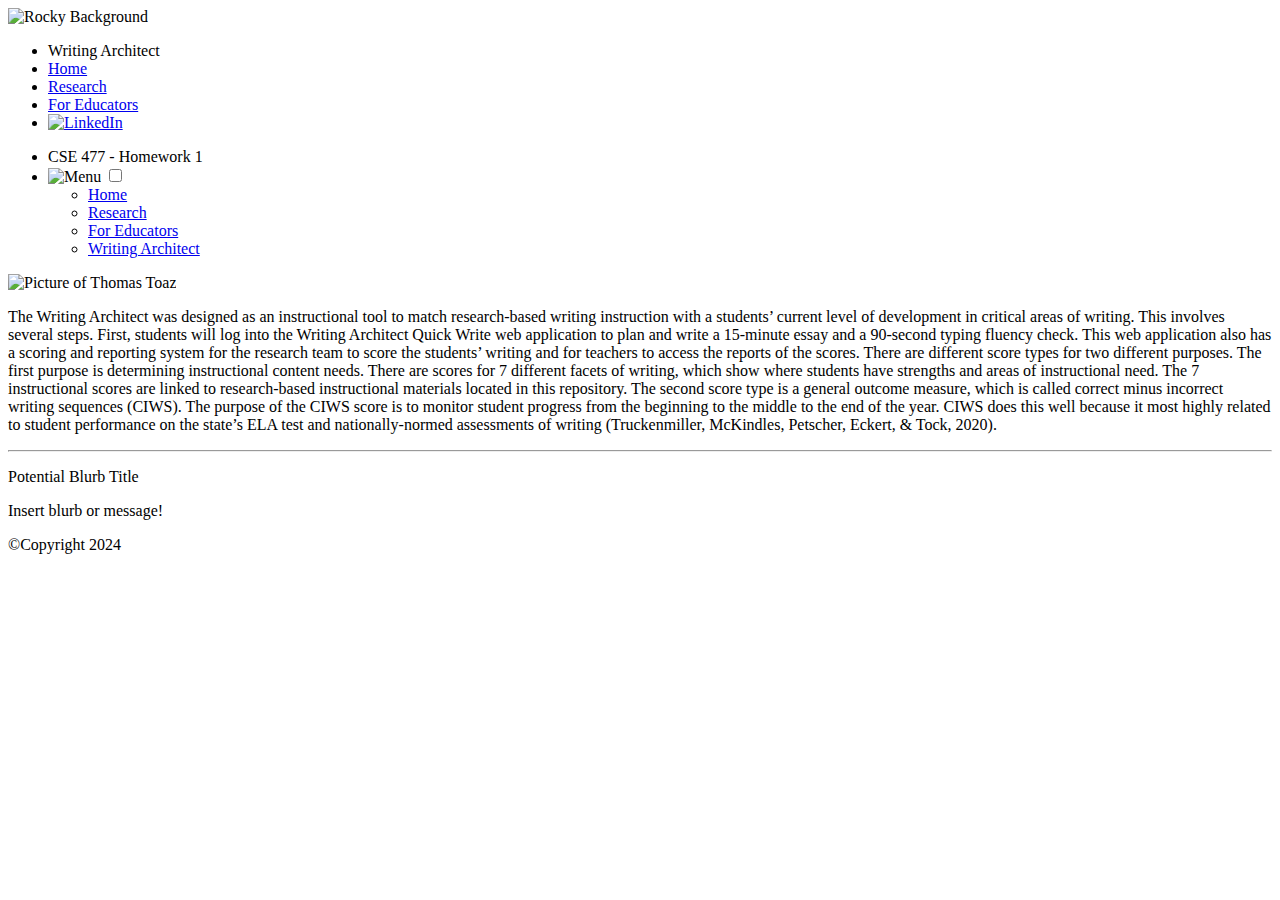
==== index.html @ ebcfda3e "Remodeled website from flask app to static site" ====
<!DOCTYPE html>
<html>
    <head>
        <meta charset="utf-8">
        <meta name="viewport" content="width=device-width,initial-scale=1">
        <title>Home - Writing Architect</title>
        <link rel="stylesheet" href="../static/main/css/header.css" />
        <link rel="stylesheet" href="../static/main/css/navbar.css" />
        <link rel="stylesheet" href="../static/main/css/main.css" />
        <link rel="stylesheet" href="../static/main/css/footer.css" />
    </head>
    <body class = "banner">
        <header> <!--Banner image for the top of the web page-->
            <img class="header" src="../static/main/images/banner.jpg" alt="Rocky Background" />
        </header>
        <nav>  <!--Navigation bar with links to other pages and project title-->
            <ul class="fullscreen">
                <li class = "left"><a>Writing Architect</a></li>
                <li><a class = "link" href="home.html">Home</a></li>
                <li><a class = "link" href="research.html">Research</a></li>
                <li><a class = "link" href="forEducators.html">For Educators</a></li>
                <li><a class = "link" href="https://writingarchitect2.azurewebsites.net/main/login.php?em=f" target="_blank"><img src="../static/main/images/WA-logo-computer.png" alt="LinkedIn" /></a></li>
            </ul>
            <ul class="menubar">
                <li class = "left"><a>CSE 477 - Homework 1</a></li>
                <li><!--Checkbox to make menu button toggle on/off dropdown menu visibility-->
                    <label class="switch">
                        <a class="link"><img class="menuicon" src="../static/main/images/menu-bar.png" alt="Menu" /></a>
                        <input type="checkbox">
                        <span class="dropdown-menu">
                            <ul>
                                <li><a class = "link" href="home.html">Home</a></li>
                                <li><a class = "link" href="research.html">Research</a></li>
                                <li><a class = "link" href="forEducators.html">For Educators</a></li>
                                <li><a class = "link" href="https://writingarchitect2.azurewebsites.net/main/login.php?em=f" target="_blank">Writing Architect</a></li>
                            </ul>
                        </span>
                    </label>
                </li>
            </ul>
        </nav>
        <main>
            <section class="wrapper">
                <div class="box"><img class="headshot" src="../static/main/images/website-login.png" alt="Picture of Thomas Toaz" /></div>
                <div class="description">
                    <p>
                        <span>The Writing Architect</span> was designed as an instructional tool to match research-based 
                        writing instruction with a students’ current level of development in critical areas of writing. 
                        This involves several steps. First, students will log into the Writing Architect Quick Write web application 
                        to plan and write a 15-minute essay and a 90-second typing fluency check. This web application also has a 
                        scoring and reporting system for the research team to score the students’ writing and for teachers to access 
                        the reports of the scores. There are different score types for two different purposes. The first purpose is 
                        determining instructional content needs. There are scores for 7 different facets of writing, which show where 
                        students have strengths and areas of instructional need. The 7 instructional scores are linked to research-based 
                        instructional materials located in this repository. The second score type is a general outcome measure, 
                        which is called correct minus incorrect writing sequences (CIWS). The purpose of the CIWS score is to monitor 
                        student progress from the beginning to the middle to the end of the year. CIWS does this well because it most 
                        highly related to student performance on the state’s ELA test and nationally-normed assessments of writing 
                        (Truckenmiller, McKindles, Petscher, Eckert, & Tock, 2020).
                         <!-- <a href="https://writing-architect.netlify.app/#/" target="_blank">Writing Architect.</a> -->

                    </p>
                </div>
            </section>
            <hr>
             <p class="funFactTitle">Potential Blurb Title</p>
             <p class="funfact">Insert blurb or message!</p>
        </main>
        <footer>
            <p>©Copyright 2024</p>
        </footer>
    </body>
</html>
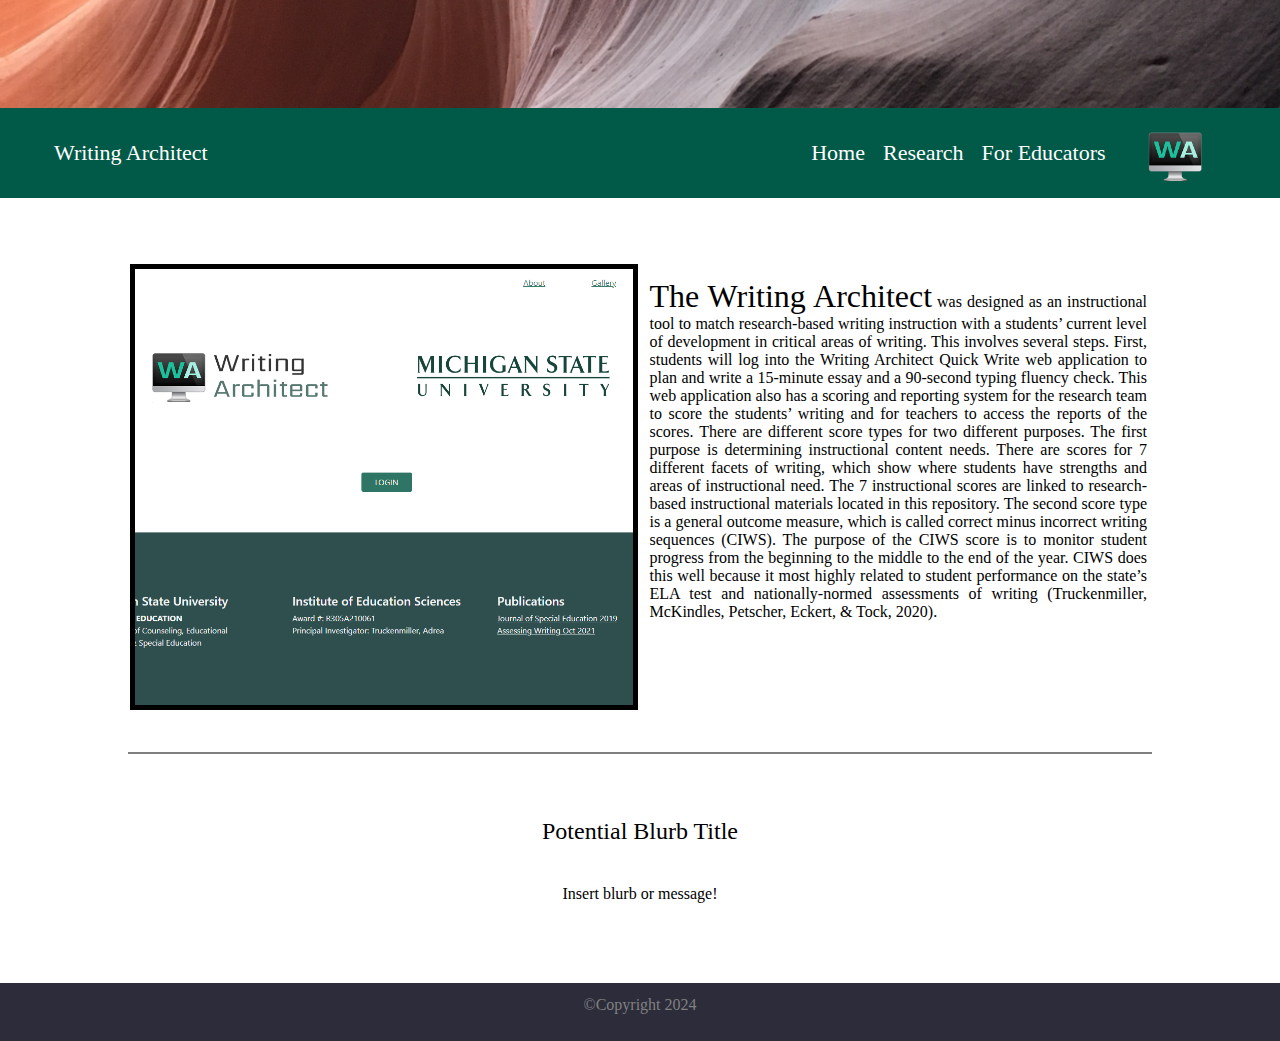
==== commit 3f1eb4ec: "Updating style links/image links for new static configuration" ====
--- a/index.html
+++ b/index.html
@@ -4,32 +4,32 @@
         <meta charset="utf-8">
         <meta name="viewport" content="width=device-width,initial-scale=1">
         <title>Home - Writing Architect</title>
-        <link rel="stylesheet" href="../static/main/css/header.css" />
-        <link rel="stylesheet" href="../static/main/css/navbar.css" />
-        <link rel="stylesheet" href="../static/main/css/main.css" />
-        <link rel="stylesheet" href="../static/main/css/footer.css" />
+        <link rel="stylesheet" href="css/header.css" />
+        <link rel="stylesheet" href="css/navbar.css" />
+        <link rel="stylesheet" href="css/main.css" />
+        <link rel="stylesheet" href="css/footer.css" />
     </head>
     <body class = "banner">
         <header> <!--Banner image for the top of the web page-->
-            <img class="header" src="../static/main/images/banner.jpg" alt="Rocky Background" />
+            <img class="header" src="images/banner.jpg" alt="Rocky Background" />
         </header>
         <nav>  <!--Navigation bar with links to other pages and project title-->
             <ul class="fullscreen">
                 <li class = "left"><a>Writing Architect</a></li>
-                <li><a class = "link" href="home.html">Home</a></li>
+                <li><a class = "link" href="index.html">Home</a></li>
                 <li><a class = "link" href="research.html">Research</a></li>
                 <li><a class = "link" href="forEducators.html">For Educators</a></li>
-                <li><a class = "link" href="https://writingarchitect2.azurewebsites.net/main/login.php?em=f" target="_blank"><img src="../static/main/images/WA-logo-computer.png" alt="LinkedIn" /></a></li>
+                <li><a class = "link" href="https://writingarchitect2.azurewebsites.net/main/login.php?em=f" target="_blank"><img src="images/WA-logo-computer.png" alt="Writing Architect" /></a></li>
             </ul>
             <ul class="menubar">
-                <li class = "left"><a>CSE 477 - Homework 1</a></li>
+                <li class = "left"><a>Writing Architect</a></li>
                 <li><!--Checkbox to make menu button toggle on/off dropdown menu visibility-->
                     <label class="switch">
-                        <a class="link"><img class="menuicon" src="../static/main/images/menu-bar.png" alt="Menu" /></a>
+                        <a class="link"><img class="menuicon" src="images/menu-bar.png" alt="Menu" /></a>
                         <input type="checkbox">
                         <span class="dropdown-menu">
                             <ul>
-                                <li><a class = "link" href="home.html">Home</a></li>
+                                <li><a class = "link" href="index.html">Home</a></li>
                                 <li><a class = "link" href="research.html">Research</a></li>
                                 <li><a class = "link" href="forEducators.html">For Educators</a></li>
                                 <li><a class = "link" href="https://writingarchitect2.azurewebsites.net/main/login.php?em=f" target="_blank">Writing Architect</a></li>
@@ -41,7 +41,7 @@
         </nav>
         <main>
             <section class="wrapper">
-                <div class="box"><img class="headshot" src="../static/main/images/website-login.png" alt="Picture of Thomas Toaz" /></div>
+                <div class="box"><img class="headshot" src="images/website-login.png" alt="Picture of Thomas Toaz" /></div>
                 <div class="description">
                     <p>
                         <span>The Writing Architect</span> was designed as an instructional tool to match research-based 
--- a/css/header.css
+++ b/css/header.css
@@ -0,0 +1,21 @@
+.banner{
+    margin: 50vw;
+    padding: 0;  
+}
+
+header{
+    margin: 0;
+    padding: 0;
+    height: 12vh;
+    width: 100vw;
+}
+
+
+img.header {
+    margin: 0;
+    padding: 0;
+    width: 100%;
+    height: 100%;
+    object-fit: cover;  /*Keeps image from scrunching up into its space*/
+    /* display: block; */
+}
--- a/css/navbar.css
+++ b/css/navbar.css
@@ -0,0 +1,138 @@
+.banner{
+    margin: 0;
+    padding: 0;  
+}
+
+nav{
+    margin: 0;
+    padding: 0;
+    background-color:rgb(1, 89, 71);
+    width: 100vw;
+    height: 10vh;
+}
+
+nav ul{
+    margin: 0;
+    padding: 0 6vh;  /*Space between right edge of the screen*/
+    text-align: center;
+    display: flex;  /*Adds space between list/nav buttons*/
+    gap: 2vh;
+    justify-content: flex-end;  /*Aligns nav buttons right*/
+    list-style-type: none; /* Removes bullets */
+}
+
+/* Manages hiding the menu icon while screen in above cerain width */
+.menubar{
+    display: none;
+}
+
+
+nav li{
+    margin: 0;
+    padding: 0;
+
+}
+
+nav li.left{
+    margin: 0;
+    padding: 0;
+    margin-right: auto;  /*Moves the words to the left/eliminates gap between item and the left side of the screen*/
+    padding-left: 0px;
+
+}
+
+
+nav a{
+    margin: 0;
+    padding: 0;
+    text-decoration: none;  /*Gets rid of link underline/purpleness*/
+    color: white;
+    /* font-size: 3vh; */
+    font-size: 22px;
+    line-height: 10vh;
+}
+
+
+nav a.link:hover{
+    opacity:0.5;
+}
+
+
+nav img{
+    margin: 0;
+    padding: 0;
+    width: 8vw;
+    height: 8vh;
+    /* width: 10%;
+    height: 10%; */
+    object-fit: contain;  /*Keeps image from scrunching up into its space*/
+    vertical-align: middle;
+}
+
+
+/* List items within dropdown menu */
+nav span ul{
+    display: block;
+    list-style-type: none; /* Remove bullet points */
+    padding: 0; 
+    margin: 0; 
+    text-align: left; /*Shove links to the left of the screen*/
+
+
+}
+
+nav span ul li {
+    display: block; 
+
+    /* Adjust space between each list item */
+    margin-bottom: 10px; 
+    margin-top: 10px;
+    margin-left: 10px;
+
+}
+
+nav span ul li a{
+    display: block; 
+    line-height: 1;
+    font-size: 15px;
+
+}
+
+
+
+input{
+    display: none;
+}
+
+/* Hide the dropdown menu by default */
+.dropdown-menu {
+    display: none; /* Initially hide the dropdown menu */
+    position: absolute;
+    background-color: rgb(50, 50, 60);
+    box-shadow: 0px 4px 8px rgba(0, 0, 0, 0.1);
+    width: 100vw; 
+ 
+    /*Make dropdown start at left of the screen instead of under check box*/
+    top: 22vh;;
+    left:0;
+}
+
+
+input:checked + .dropdown-menu {
+    display:block;
+  }
+
+
+
+/* Manages nav display with changing screen widths*/
+@media screen and (max-width:650px){
+    /*Hides fullscreen nav and displays menu icon */
+    ul.fullscreen{
+        display: none;    
+    }
+
+    .menubar{
+        display:flex;
+        
+    }
+}
--- a/css/main.css
+++ b/css/main.css
@@ -0,0 +1,155 @@
+body{
+    /*Get rid of X scroll bar popping up on bottom of screen when divs are added to main*/
+    overflow-x: hidden;
+}
+
+main{
+    display:grid;
+    justify-content: center; /*Center the bio content*/
+    text-align: justify;
+    text-justify: inter-word;
+    overflow-x:hidden;
+    padding-top: 5%;
+
+}
+
+main a.link:hover{
+    opacity:0.5;
+}
+
+.explanation{
+    display:flex;
+    flex-direction: column;
+    margin:0px;
+    padding:0px;
+    justify-content: center;
+    align-items: center;
+
+}
+
+.explanation p:nth-of-type(1){
+    display:flex;
+    margin:0px;
+    padding:0px;
+    margin-bottom:40px;
+    display:flex;
+    justify-content: center;
+    align-items: center;
+    font-size: 3vw;
+}
+
+.explanation p:nth-of-type(2){
+    display:flex;
+    margin:0px;
+    padding:0px;
+    display:flex;
+    justify-content: center;
+    align-items: center;
+    font-size: 2vw;
+}
+
+
+
+section.wrapper{
+    display:flex;
+    flex-direction: row;
+    margin: 0;
+    padding: 0;
+    justify-content: center;
+    height: 50vh;
+    width: 80vw;
+    overflow-x: hidden;
+
+} 
+
+
+
+.box{
+    flex:1;  /*Take up 50% of the row*/
+    padding:5px;
+    margin:2px;
+    background: black;  /*Frames the picture in balck*/
+
+}
+
+div.description {
+    flex:1;  /*Take up 50% of the row*/
+    display:flex;
+    overflow-y: scroll;
+    text-align: justify;
+    text-justify: inter-word;
+    justify-content: center;
+    overflow-x: hidden;
+
+    /*Add a little space between the text and the photo/scroll bar*/
+    padding-left: 10px;
+    padding-right:5px;
+}
+
+span{
+    font-size:xx-large;
+    font-weight: 530;
+    text-align: center;
+}
+
+.headshot{
+    flex:1;
+    margin: 0;
+    padding: 0;
+    width: 100%;
+    height: 100%;
+    object-fit: cover;
+    justify-content: center;
+    object-position:center 35%; /*Puts my face into view*/
+}
+
+hr{
+    border: none;            /* Removes default border */
+    height: 2px;             /* Sets thickness of the line */
+    background-color: grey;  /* Sets the line color */
+    width: 80vw;              /* Adjusts the width of the line */
+    margin: 40px auto;  
+}
+
+main p{
+    text-align: justify;
+    text-justify: inter-word;
+    
+}
+
+main p.funFactTitle{
+    text-align: center;
+    text-justify: inter-word;
+    justify-content: center; 
+    font-size: x-large;
+    font-weight: 500;
+
+}
+
+main p.funfact{
+    text-align: center;
+    text-justify: inter-word;
+    justify-content: center;
+}
+
+
+/* Manages nav display with changing screen widths*/
+@media screen and (max-width:650px){
+    /*Switches rows to columns and makes overflow have visible handling */
+    section.wrapper{
+        flex-direction: column;
+        margin: 0;
+        padding: 0;
+        width: 80vw;
+        height:auto;
+        overflow-x: visible;
+    
+    }
+
+    div.description {
+
+        overflow-y: visible;
+        text-align: justify;
+        text-justify: inter-word;
+    }
+}--- a/css/footer.css
+++ b/css/footer.css
@@ -0,0 +1,23 @@
+footer{
+    display:flex;
+    justify-content: center; /*Center the bio content*/
+    text-justify: inter-word;
+    padding-top: 1%;
+    margin-top: 5%;
+    height: 5vh;
+    width:100%;
+    min-height: 30px;
+    background-color: rgb(44, 44, 59);
+    text-align: justify;
+    text-justify: inter-word;
+}
+
+footer p{
+    color: grey;
+    margin:0;
+    padding:0;
+    text-align: justify;
+    text-justify: inter-word;
+    
+}
+
